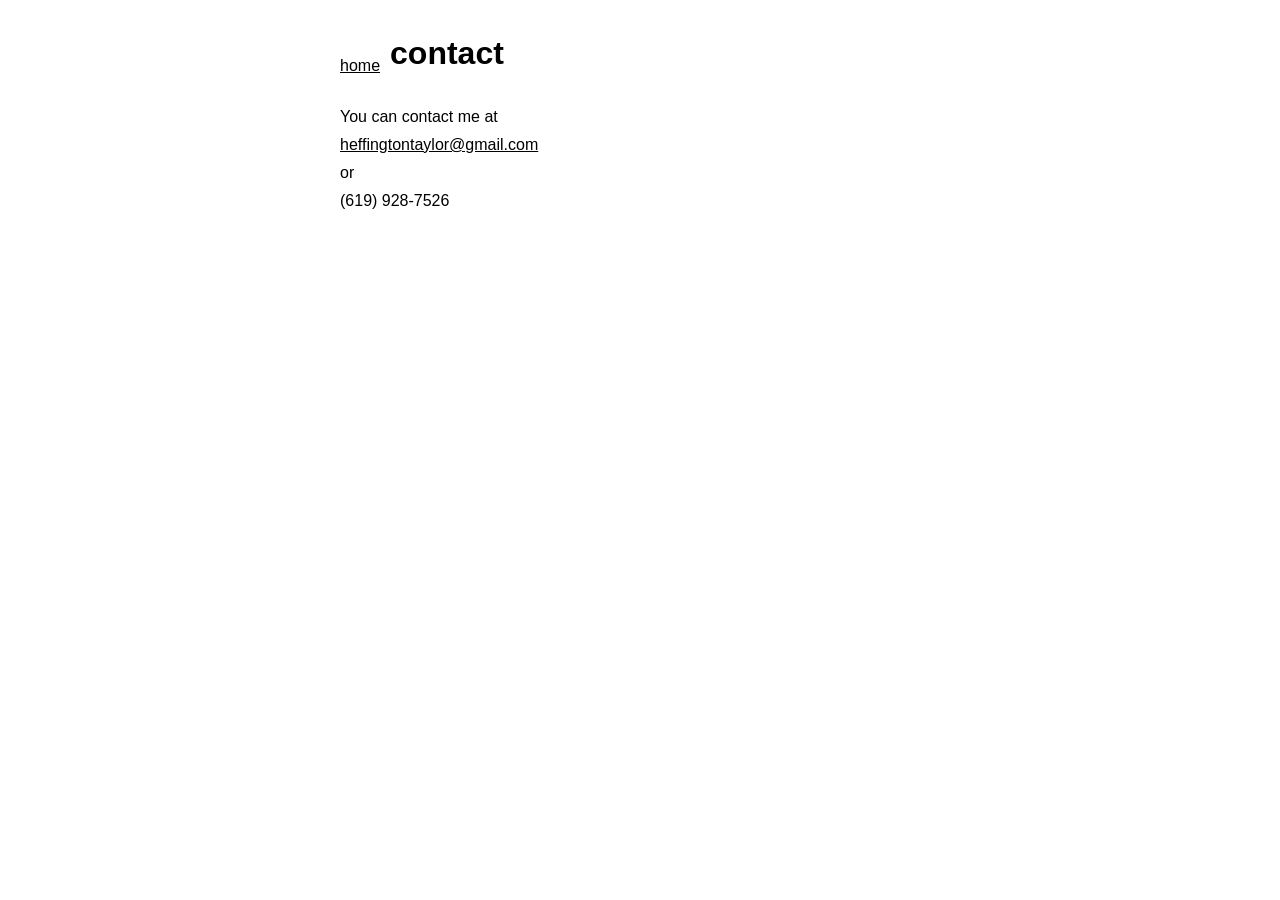
==== contact.html @ 71dec60e "Version of 1.0 of personal webpage." ====
<!DOCTYPE html>
<html lang="en">

<link rel="stylesheet" href="style.css">

<head>
    <meta charset="UTF-8">
    <meta name="viewport" content="width=device-width, initial-scale=1.0">
    <title>Taylor Heffington - Contact</title>
</head>

<body>
    <div class="wrapper">
        <div class="header">    
            <a href="index.html">home</a>
            <h1>contact</h1>
        </div>
        
        <div class="links">
        
        </div>
        
        <p>You can contact me at</p>
        <p></p>
        <a href="mailto:heffintontaylor@gmail.com">heffingtontaylor@gmail.com</a>
        <p>or</p>
        <p>(619) 928-7526</p>
    </div>
---- style.css ----
* {
    font-family: 'Arial', sans-serif;
}

p {
    margin-left: 0;
    margin-right: 0;
    margin-top: 10px;
    margin-bottom: 0;
}

h1 {
    margin-top: 0;
    margin-left: 0;
    margin-right: 0;
    margin-bottom: 25px;
}

.header {
    display: flex;
    flex-direction: row;
    align-items: center;
    gap: 10px; /* Space between the link and the header */
    margin-bottom: 1px; /* Space below the header */
}

.blurb {
    line-height: 1;
    flex-direction: column;
    margin-top: 10px;
}

.blurb p {
    font-size : 12px;
    margin-left : 15px;
}

.blurb h4, .blurb h5 {
    margin: 0;
}

a {
    text-decoration: underline, bold;
    color: black;
}

.wrapper {
    max-width: 600px;
    width: 90%;
    display: flex;
    flex-direction: column;
    align-items: flex-start;  /* left-align content inside */
    margin: 0 auto;           /* center the box horizontally */
    padding-top: 35px;        /* push down from top — adjust as needed */
    padding-bottom: 25px;
}

.links {
    display: flex;
    flex-direction: row;
    gap: 5px; /* Space between links */
}

body {
    margin: 0;
}

.sub-heading {
    padding-left: 8px;
}
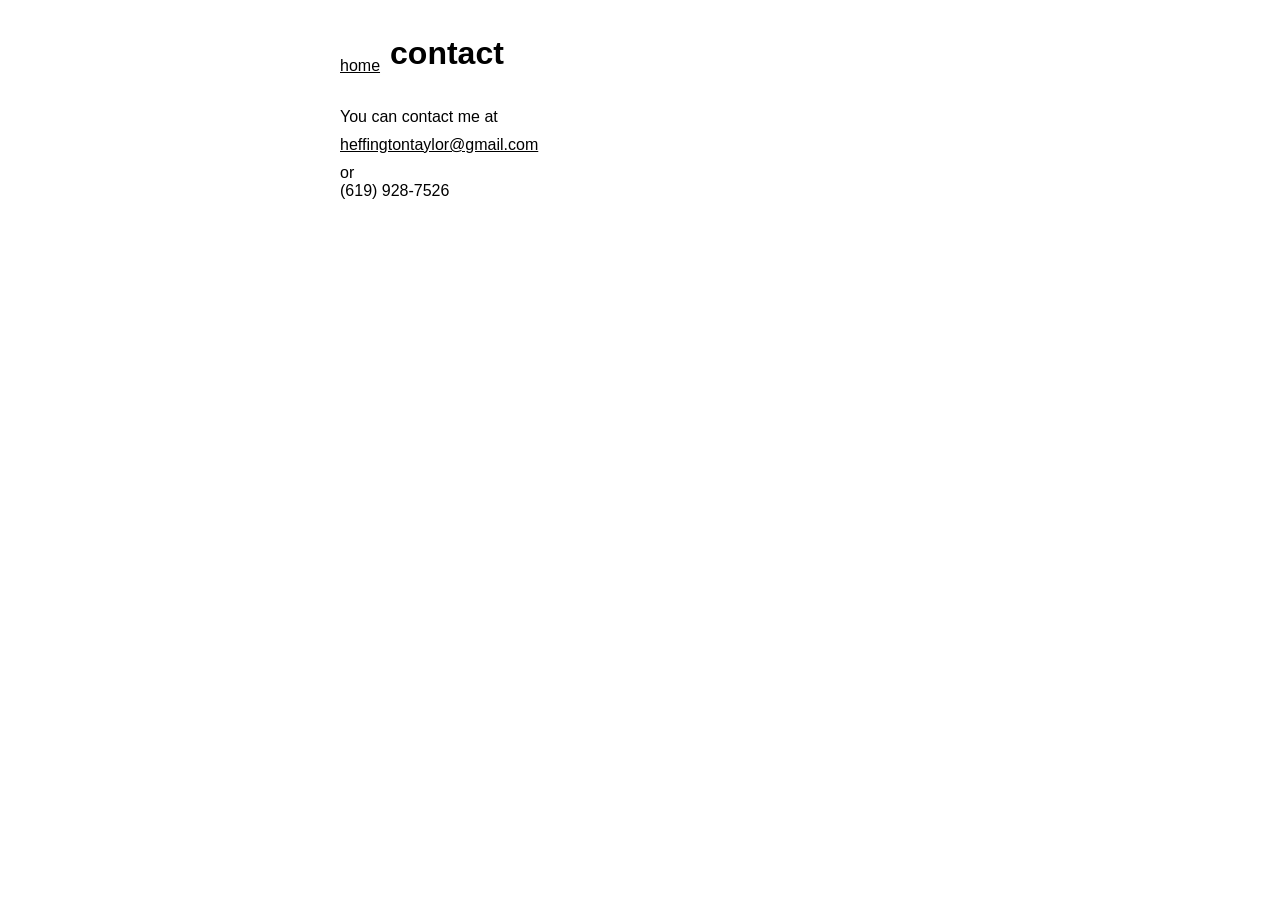
==== commit d3933a57: "Updates to style, adjustments." ====
--- a/contact.html
+++ b/contact.html
@@ -23,6 +23,8 @@
         <p>You can contact me at</p>
         <p></p>
         <a href="mailto:heffintontaylor@gmail.com">heffingtontaylor@gmail.com</a>
+        
         <p>or</p>
-        <p>(619) 928-7526</p>
+
+        <a>(619) 928-7526</a>
     </div>
